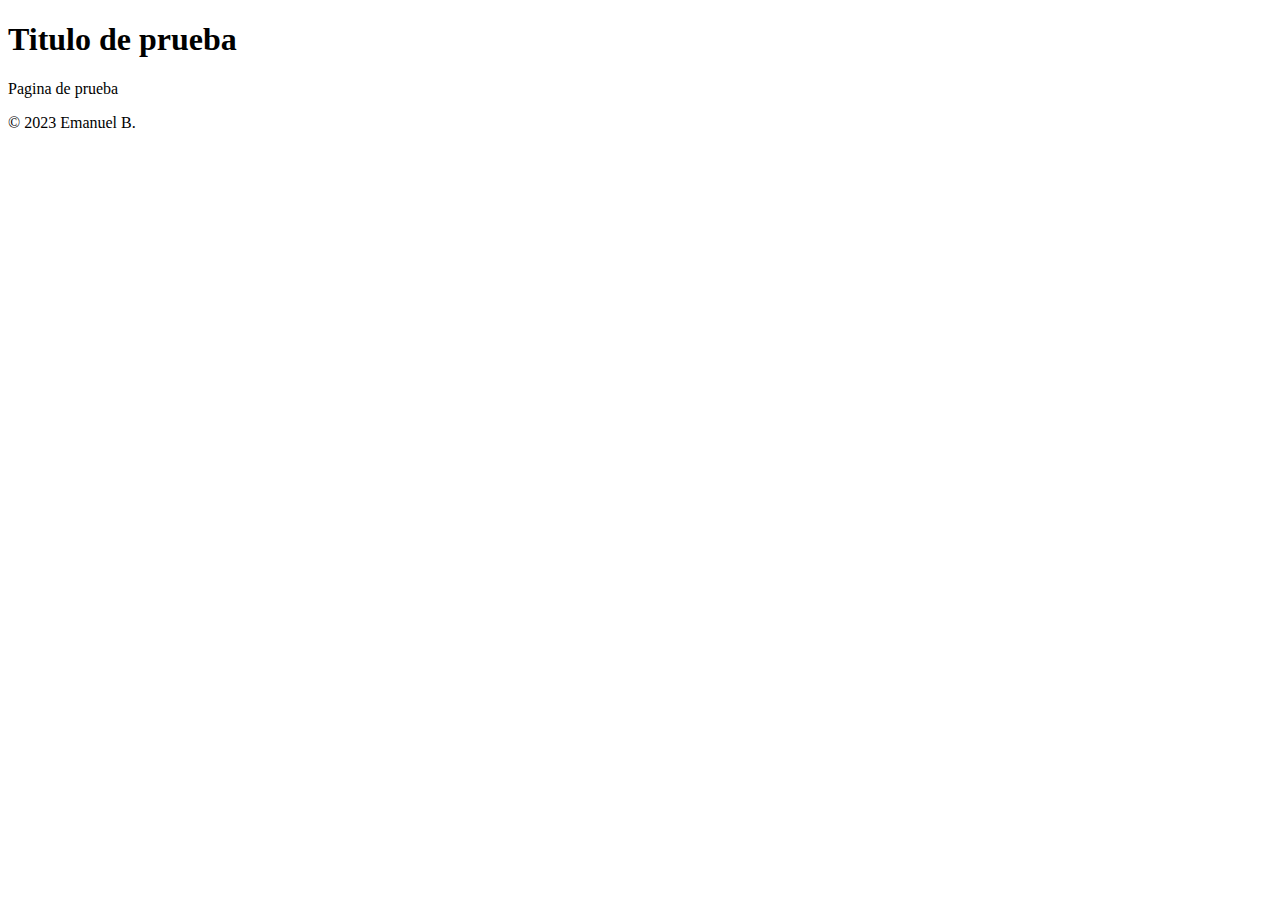
==== index.html @ 37d4082b "Add index.html" ====
<!DOCTYPE html>
<html lang="es">
    <body>
        <header>
            <h1>Titulo de prueba</h1>
        </header>
        <main>
            <p>Pagina de prueba</p>
        </main>
        <footer>
            &copy; 2023 Emanuel B.
        </footer>
    </body>
</html>
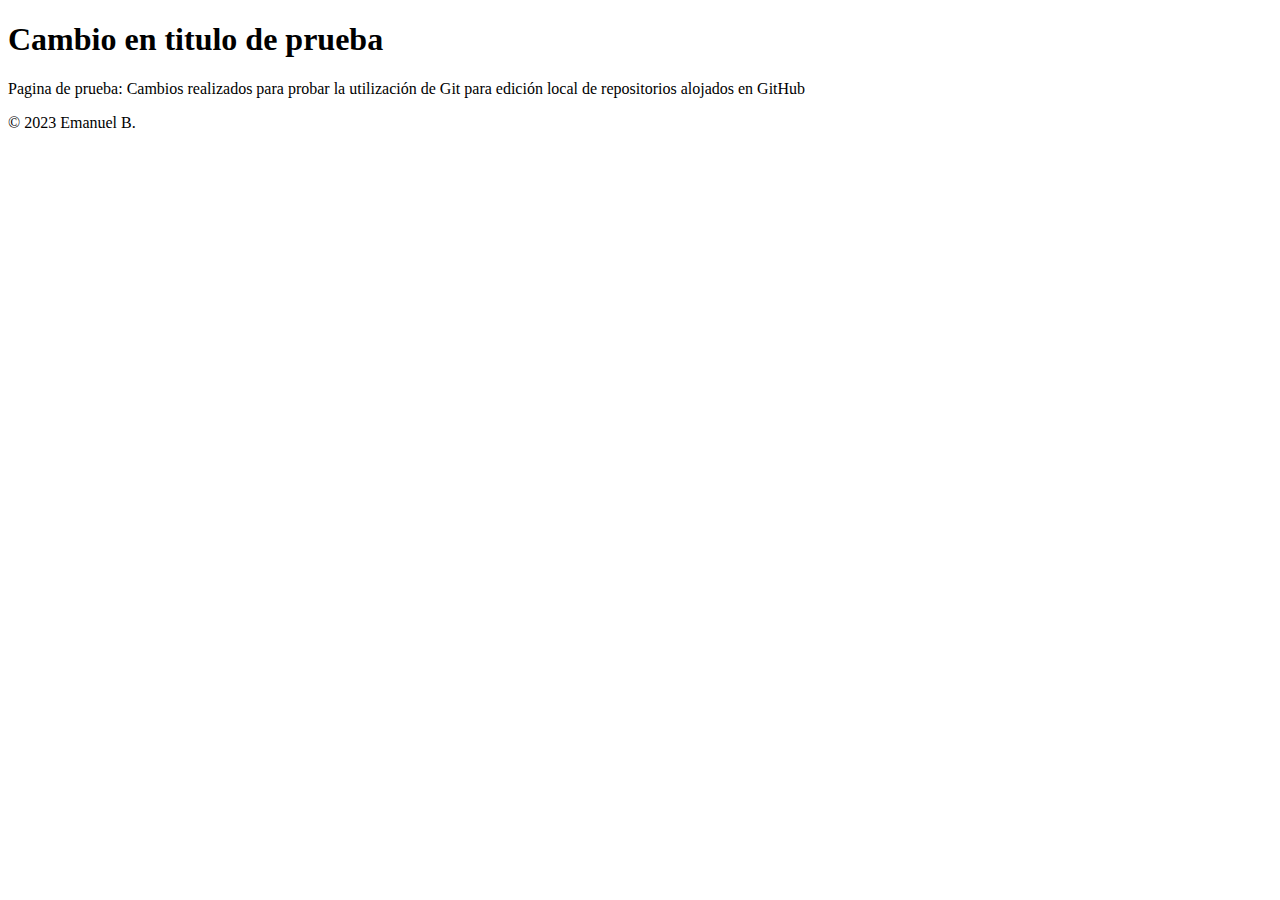
==== commit c3bf4376: "Changes: Heading. Add: description" ====
--- a/index.html
+++ b/index.html
@@ -2,10 +2,10 @@
 <html lang="es">
     <body>
         <header>
-            <h1>Titulo de prueba</h1>
+            <h1>Cambio en titulo de prueba</h1>
         </header>
         <main>
-            <p>Pagina de prueba</p>
+            <p>Pagina de prueba: Cambios realizados para probar la utilización de Git para edición local de repositorios alojados en GitHub</p>
         </main>
         <footer>
             &copy; 2023 Emanuel B.
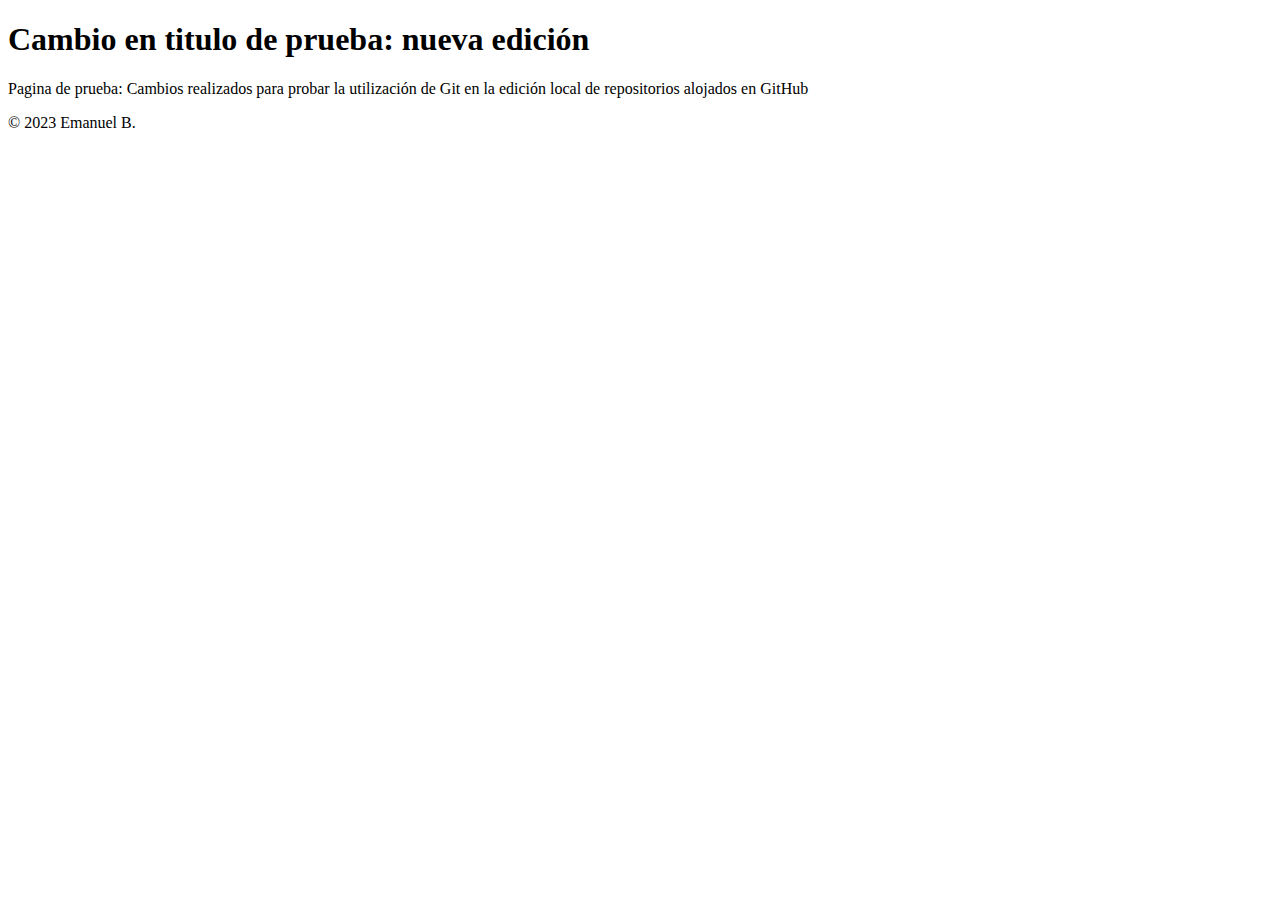
==== commit 0ba94340: "Edited on GitHub. Use Git Pull" ====
--- a/index.html
+++ b/index.html
@@ -2,10 +2,10 @@
 <html lang="es">
     <body>
         <header>
-            <h1>Cambio en titulo de prueba</h1>
+            <h1>Cambio en titulo de prueba: nueva edición</h1>
         </header>
         <main>
-            <p>Pagina de prueba: Cambios realizados para probar la utilización de Git para edición local de repositorios alojados en GitHub</p>
+            <p>Pagina de prueba: Cambios realizados para probar la utilización de Git en la edición local de repositorios alojados en GitHub</p>
         </main>
         <footer>
             &copy; 2023 Emanuel B.
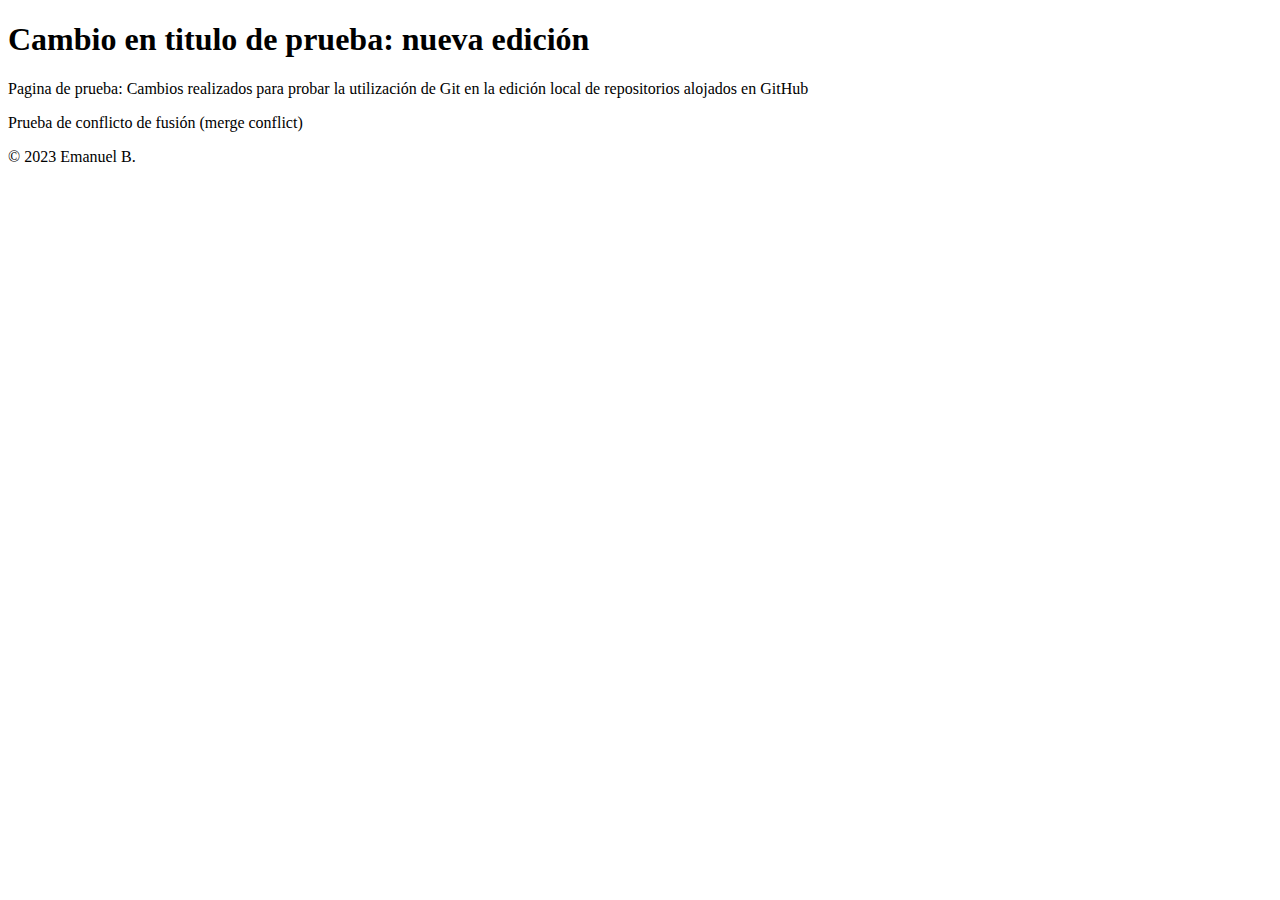
==== commit df3224fd: "add a conflicting merge" ====
--- a/index.html
+++ b/index.html
@@ -6,6 +6,7 @@
         </header>
         <main>
             <p>Pagina de prueba: Cambios realizados para probar la utilización de Git en la edición local de repositorios alojados en GitHub</p>
+            <p>Prueba de conflicto de fusión (merge conflict)</p>
         </main>
         <footer>
             &copy; 2023 Emanuel B.
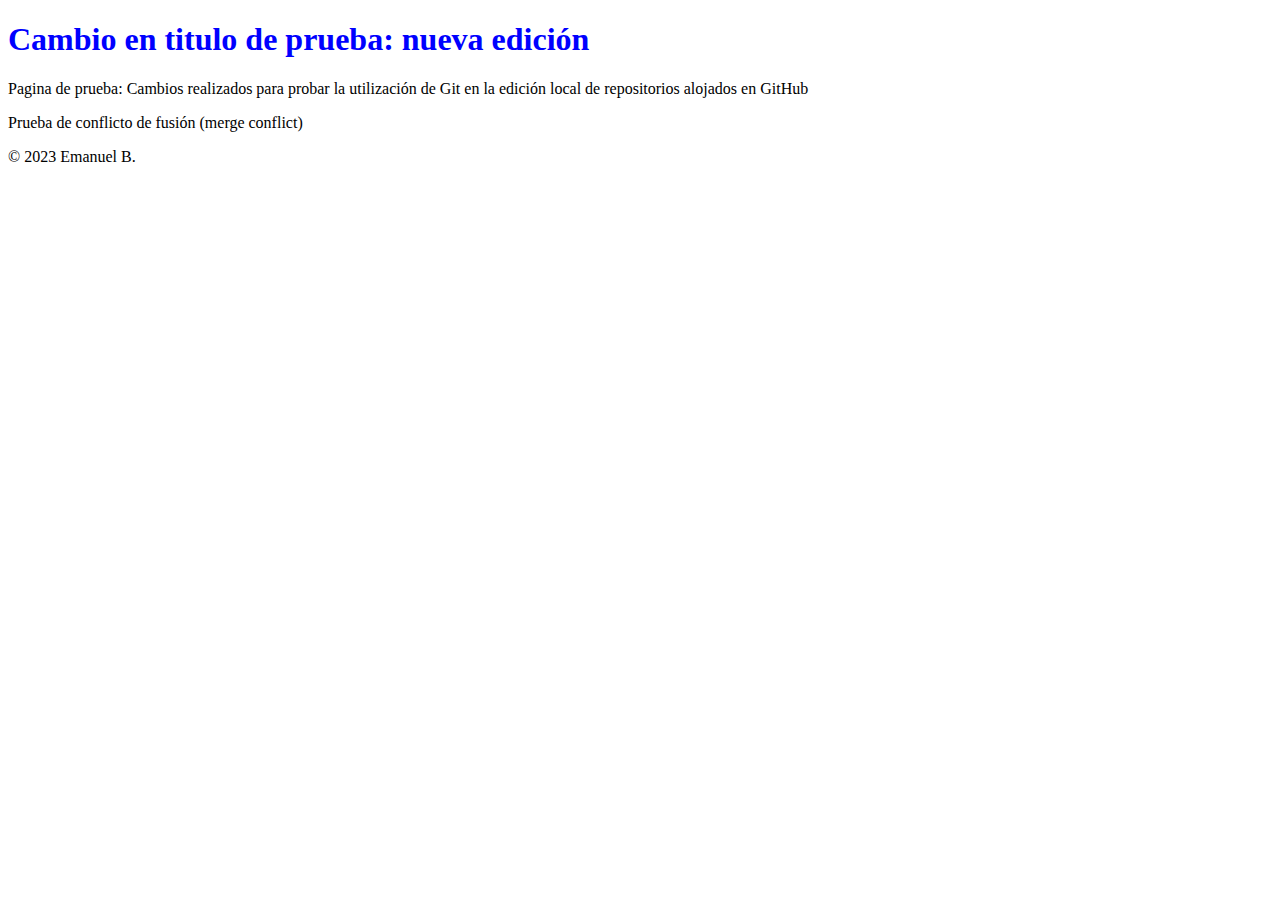
==== commit ace489b4: "Created styles tag" ====
--- a/index.html
+++ b/index.html
@@ -1,5 +1,13 @@
 <!DOCTYPE html>
 <html lang="es">
+	<head>
+		 <title>Prueba</title>
+		<style>
+		h1 {
+			color: blue;
+		}
+		</style>
+	</head>
     <body>
         <header>
             <h1>Cambio en titulo de prueba: nueva edición</h1>
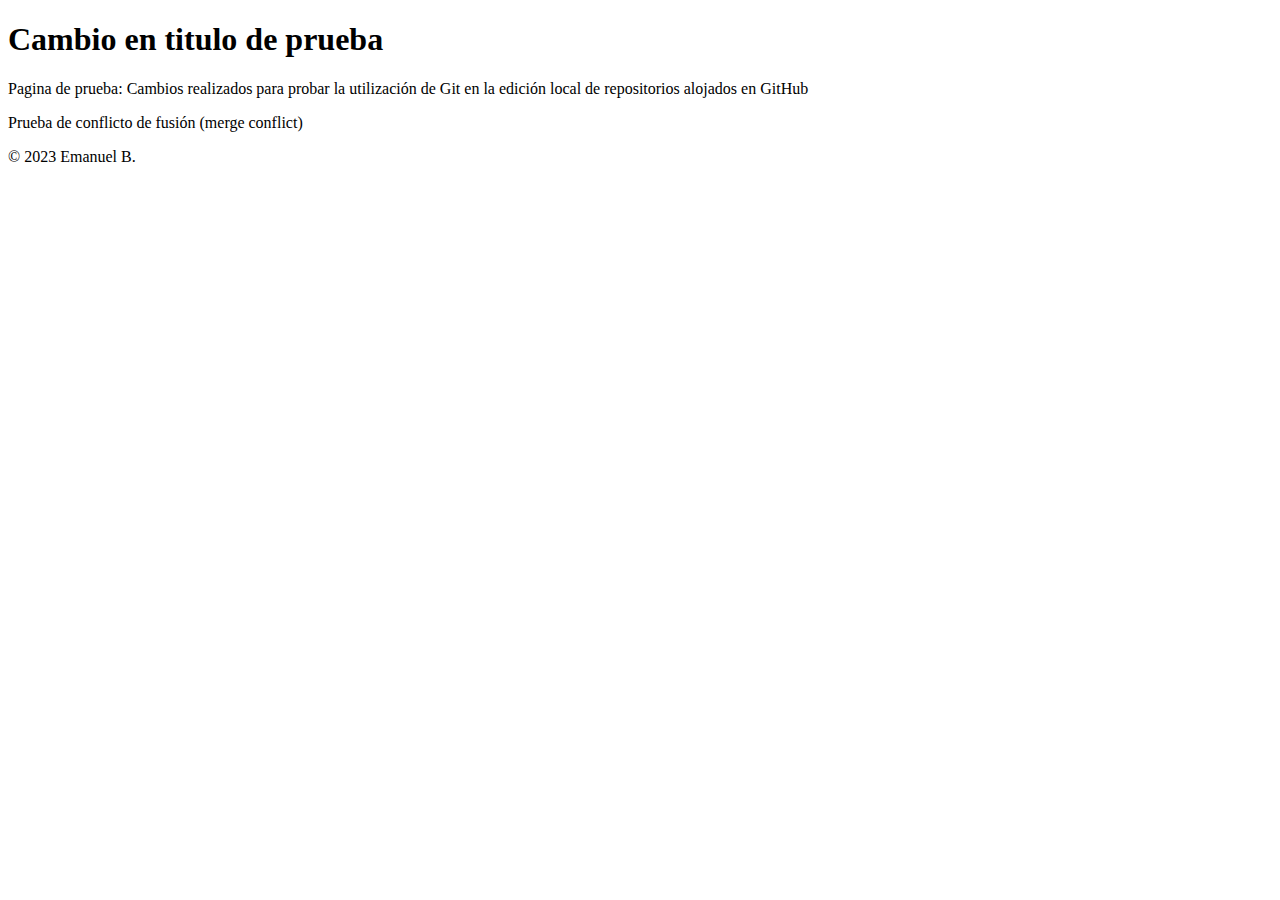
==== commit 36b81590: "Change header 1" ====
--- a/index.html
+++ b/index.html
@@ -1,16 +1,8 @@
 <!DOCTYPE html>
 <html lang="es">
-	<head>
-		 <title>Prueba</title>
-		<style>
-		h1 {
-			color: blue;
-		}
-		</style>
-	</head>
     <body>
         <header>
-            <h1>Cambio en titulo de prueba: nueva edición</h1>
+            <h1>Cambio en titulo de prueba</h1>
         </header>
         <main>
             <p>Pagina de prueba: Cambios realizados para probar la utilización de Git en la edición local de repositorios alojados en GitHub</p>
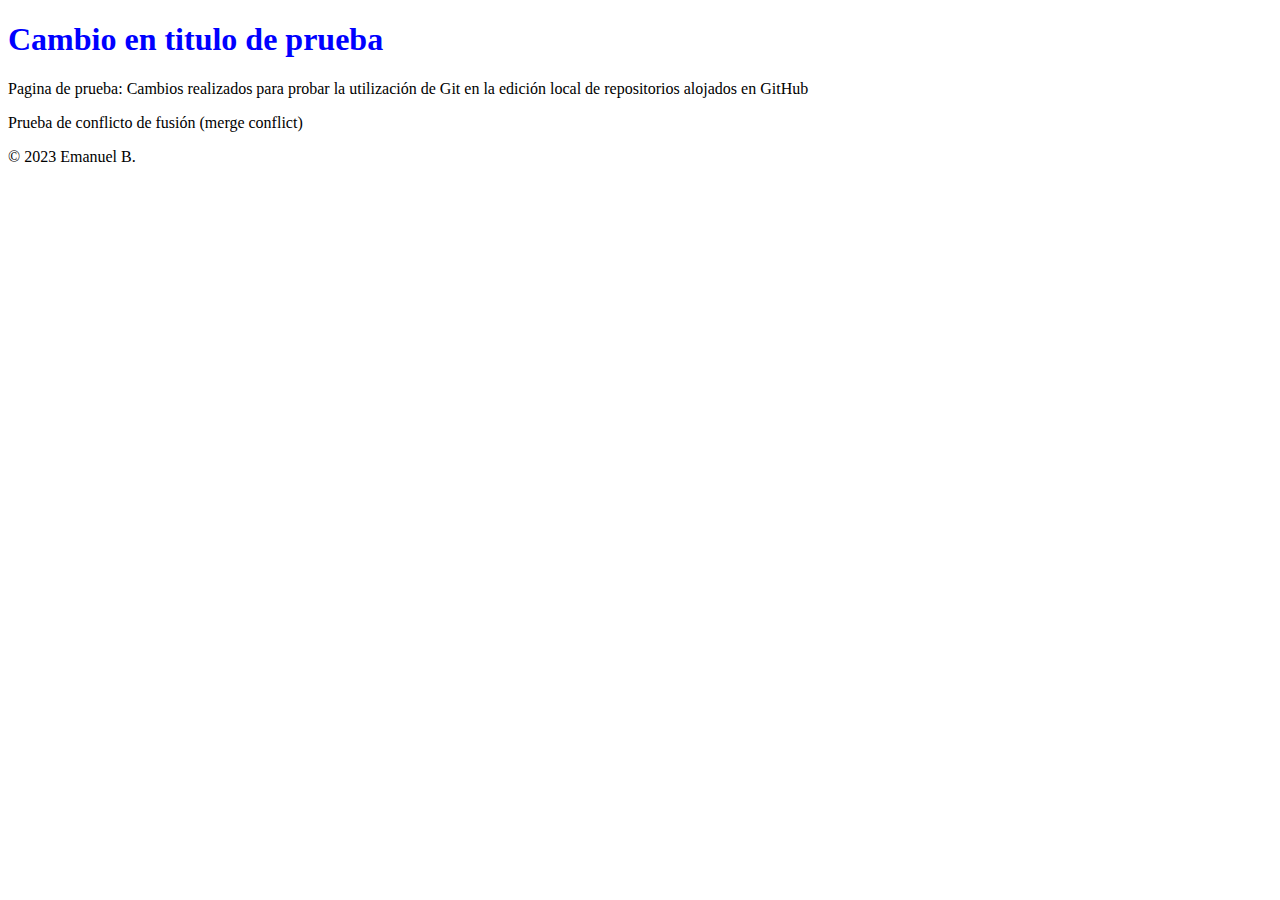
==== commit be8aee5b: "Merge branch 'style'" ====
--- a/index.html
+++ b/index.html
@@ -1,5 +1,13 @@
 <!DOCTYPE html>
 <html lang="es">
+	<head>
+		 <title>Prueba</title>
+		<style>
+		h1 {
+			color: blue;
+		}
+		</style>
+	</head>
     <body>
         <header>
             <h1>Cambio en titulo de prueba</h1>
